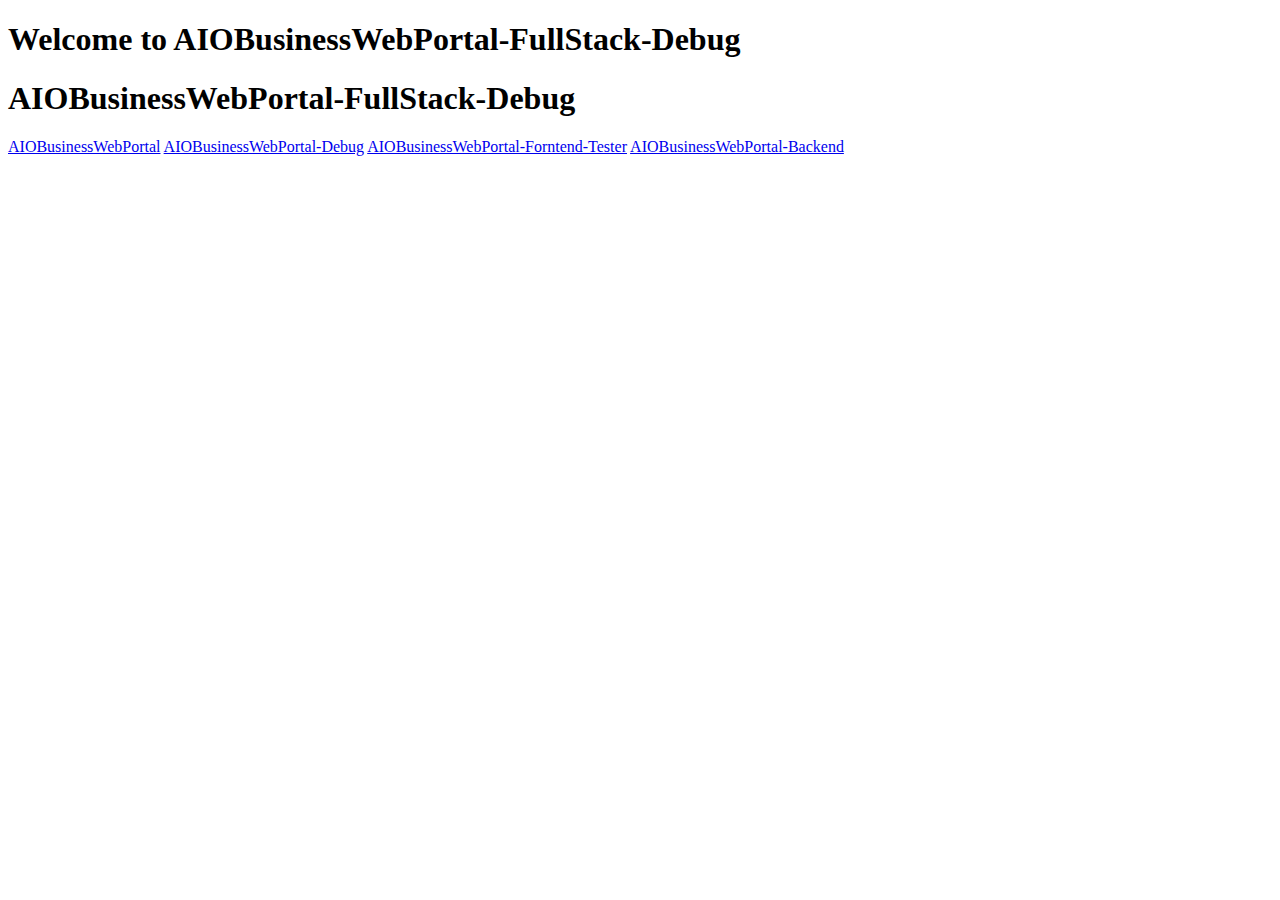
==== index.html @ 92fcf43a "Create index.html" ====
<!DOCTYPE html>
<html>
    <head>
        <h1>Welcome to AIOBusinessWebPortal-FullStack-Debug</h1>
    </head>
    <body>
        <h1>AIOBusinessWebPortal-FullStack-Debug</h1>
        <a href="https://www.xxx.com/">AIOBusinessWebPortal</a> 
        <a href="https://www.xxx.com/">AIOBusinessWebPortal-Debug</a> 
        <a href="https://www.xxx.com/">AIOBusinessWebPortal-Forntend-Tester</a> 
        <a href="https://www.xxx.com/">AIOBusinessWebPortal-Backend</a> 
    </body>
</html>
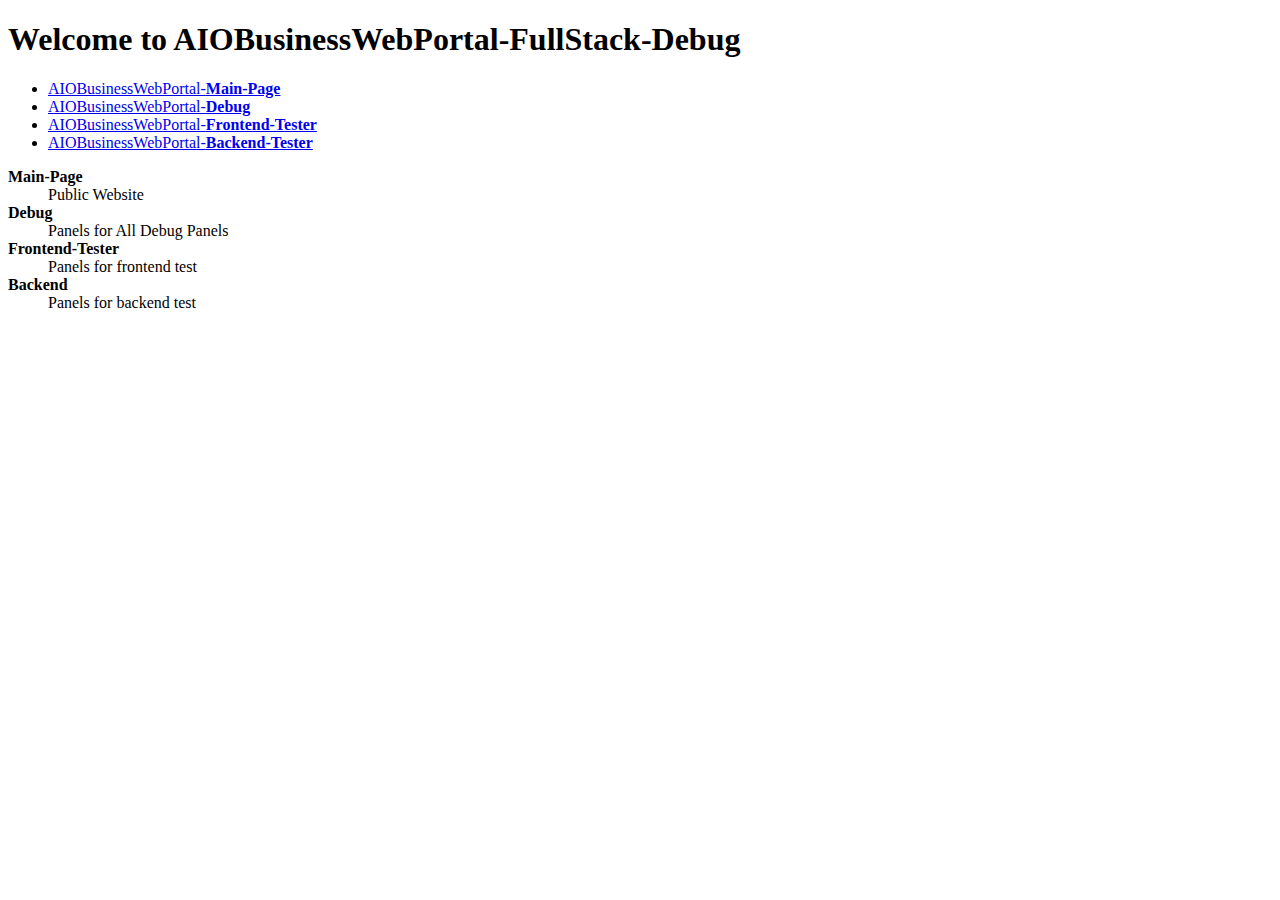
==== commit 463d5de9: "Update index.html" ====
--- a/index.html
+++ b/index.html
@@ -1,13 +1,31 @@
 <!DOCTYPE html>
 <html>
     <head>
-        <h1>Welcome to AIOBusinessWebPortal-FullStack-Debug</h1>
+        <title>AIOBWP-Debug Portal</title>
+        <meta charset="UTF-8" />
     </head>
     <body>
-        <h1>AIOBusinessWebPortal-FullStack-Debug</h1>
-        <a href="https://www.xxx.com/">AIOBusinessWebPortal</a> 
-        <a href="https://www.xxx.com/">AIOBusinessWebPortal-Debug</a> 
-        <a href="https://www.xxx.com/">AIOBusinessWebPortal-Forntend-Tester</a> 
-        <a href="https://www.xxx.com/">AIOBusinessWebPortal-Backend</a> 
+        <div id="main"></div>
+        <h1>Welcome to AIOBusinessWebPortal-FullStack-Debug</h1>
+        <p>
+            <ul>
+                <li> <a href="https://www.google.com/">AIOBusinessWebPortal-<strong>Main-Page</strong></a> </li>
+        <li> <a href="https://www.google.com/">AIOBusinessWebPortal-<strong>Debug</strong> </a> </li>
+        <li> <a href="https://www.google.com/">AIOBusinessWebPortal-<strong>Frontend-Tester</strong> </a>  </li>
+        <li><a href="https://www.google.com/">AIOBusinessWebPortal-<strong>Backend-Tester</strong> </a> </li>
+    </ul>
+        </p>
+        <dl>
+            <dt><strong>Main-Page</strong></dt><dt>
+            </dt><dd>Public Website</dd>
+            <dt><strong>Debug</strong></dt>
+            <dd>Panels for All Debug Panels</dd>
+            <dt><strong>Frontend-Tester</strong></dt>
+            <dd>Panels for frontend test</dd>
+            <dt><strong>Backend</strong></dt>
+            <dd>Panels for backend test</dd>
+        </dl>
+        
+        
     </body>
 </html>
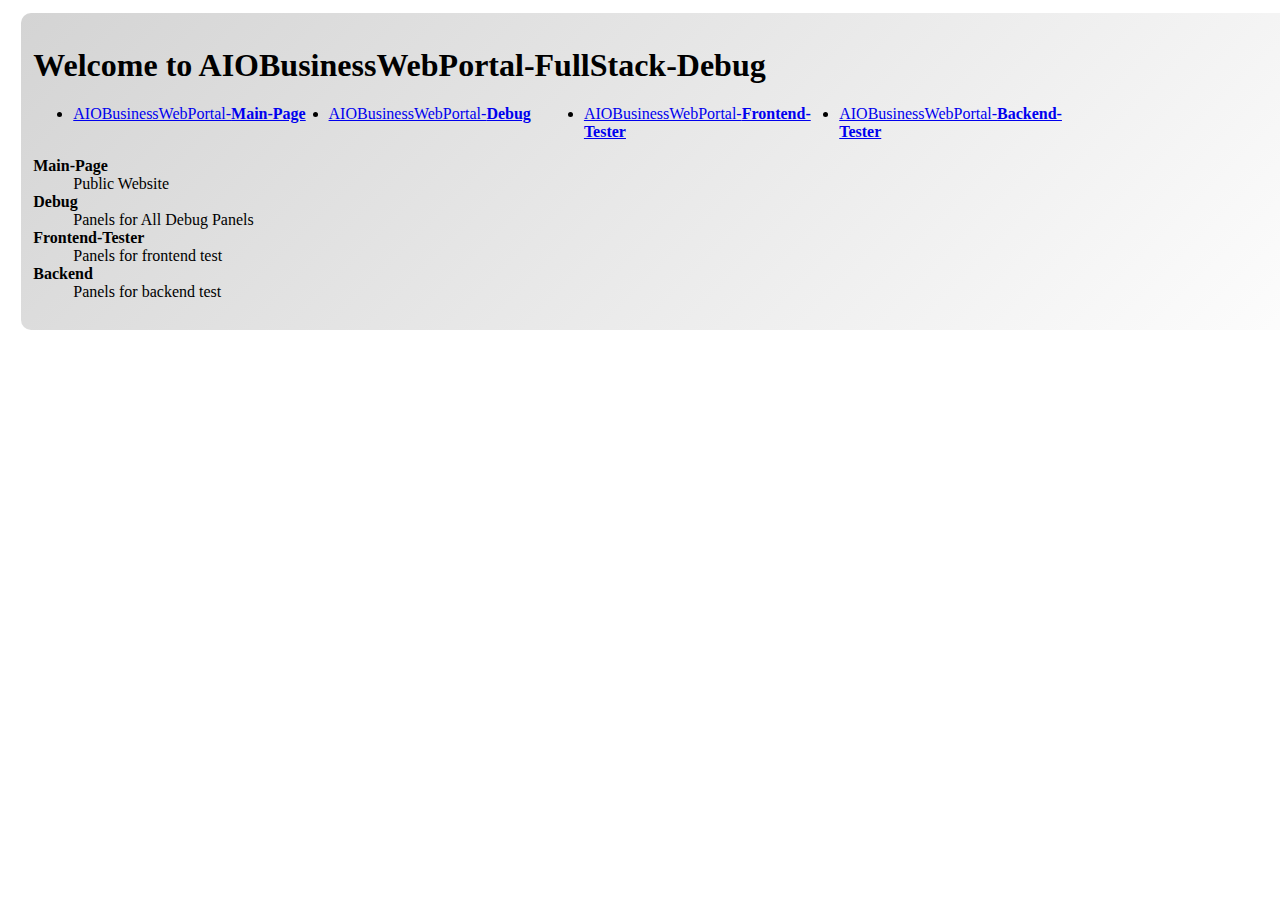
==== commit 5beb77cb: "Add more Styles" ====
--- a/index.html
+++ b/index.html
@@ -1,19 +1,23 @@
 <!DOCTYPE html>
-<html>
+
+<html lang="zh-TW">
     <head>
         <title>AIOBWP-Debug Portal</title>
         <meta charset="UTF-8" />
+        <meta name="viewport" content="width=device-width, initial-scale=1.0" />
+        <link rel="stylesheet" href="src/styles.css" />
     </head>
     <body>
-        <div id="main"></div>
+        <main>
+        <div id="container"></div>
         <h1>Welcome to AIOBusinessWebPortal-FullStack-Debug</h1>
         <p>
-            <ul>
+            <ul class="list"">
                 <li> <a href="https://www.google.com/">AIOBusinessWebPortal-<strong>Main-Page</strong></a> </li>
         <li> <a href="https://www.google.com/">AIOBusinessWebPortal-<strong>Debug</strong> </a> </li>
         <li> <a href="https://www.google.com/">AIOBusinessWebPortal-<strong>Frontend-Tester</strong> </a>  </li>
         <li><a href="https://www.google.com/">AIOBusinessWebPortal-<strong>Backend-Tester</strong> </a> </li>
-    </ul>
+            </ul>
         </p>
         <dl>
             <dt><strong>Main-Page</strong></dt><dt>
--- a/src/styles.css
+++ b/src/styles.css
@@ -0,0 +1,29 @@
+
+  main {
+    mix-height: 100%;
+    width: 100%;
+    padding: 1%;
+    border-radius: 10px;
+    background: #d4d4d4; /* fallback for old browsers */
+    background: linear-gradient(135deg, #d4d4d4, #fdfdfd);
+    margin: 1%;
+  }
+
+  
+.container {
+  background-color: rgba(255, 255, 255, 0.4);
+  border-radius: 8px;
+  padding: 48px;
+}
+
+  .container h1 {
+    color: #fa0a0a;
+    margin-bottom: 36px;
+  }
+  .list {
+    width: 80%;
+    display: grid;
+    grid-template-columns: repeat(4, 1fr);
+    row-gap: 4%;
+    column-gap: 1%;
+  }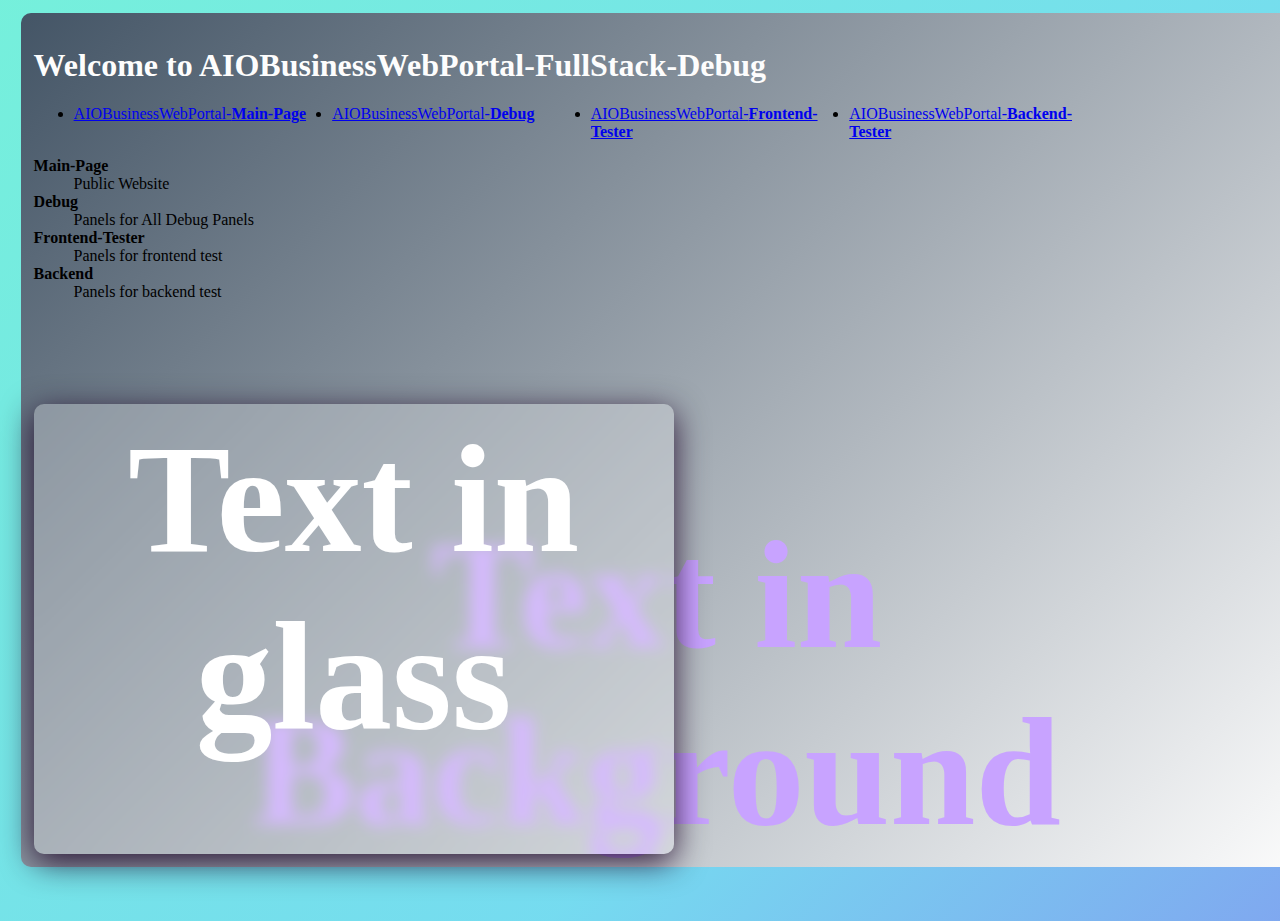
==== commit 8d2e78c9: "Glass effect added" ====
--- a/index.html
+++ b/index.html
@@ -14,9 +14,9 @@
         <p>
             <ul class="list"">
                 <li> <a href="https://www.google.com/">AIOBusinessWebPortal-<strong>Main-Page</strong></a> </li>
-        <li> <a href="https://www.google.com/">AIOBusinessWebPortal-<strong>Debug</strong> </a> </li>
-        <li> <a href="https://www.google.com/">AIOBusinessWebPortal-<strong>Frontend-Tester</strong> </a>  </li>
-        <li><a href="https://www.google.com/">AIOBusinessWebPortal-<strong>Backend-Tester</strong> </a> </li>
+                <li> <a href="https://www.google.com/">AIOBusinessWebPortal-<strong>Debug</strong> </a> </li>
+                <li> <a href="https://www.google.com/">AIOBusinessWebPortal-<strong>Frontend-Tester</strong> </a>  </li>
+                <li><a href="https://www.google.com/">AIOBusinessWebPortal-<strong>Backend-Tester</strong> </a> </li>
             </ul>
         </p>
         <dl>
@@ -30,6 +30,12 @@
             <dd>Panels for backend test</dd>
         </dl>
         
-        
+        <div class="background">
+            <h1>Text in Background</h1>
+            <div class="glass">
+              <h1>Text in glass</h1>
+            </div>
+          </div>
+
     </body>
 </html>
--- a/src/styles.css
+++ b/src/styles.css
@@ -1,29 +1,71 @@
 
   main {
-    mix-height: 100%;
+    max-height: 100%;
     width: 100%;
     padding: 1%;
     border-radius: 10px;
-    background: #d4d4d4; /* fallback for old browsers */
-    background: linear-gradient(135deg, #d4d4d4, #fdfdfd);
+    background: #445566; /* fallback for old browsers */
+    background: linear-gradient(135deg, #445566, #fdfdfd);
     margin: 1%;
   }
+      body {
+        width: 100%;
+        height: 100vh;
+        background: linear-gradient(
+          135deg,
+          hsl(170deg, 80%, 70%),
+          hsl(190deg, 80%, 70%),
+          hsl(250deg, 80%, 70%),
+          hsl(320deg, 80%, 70%)
+        );
+        background-size: 200% 200%;
+      }  
 
+h1
+{
+  color: #fdfdfd;
+}
   
 .container {
   background-color: rgba(255, 255, 255, 0.4);
   border-radius: 8px;
-  padding: 48px;
+  padding: 48px;  
 }
 
   .container h1 {
     color: #fa0a0a;
     margin-bottom: 36px;
   }
+
   .list {
     width: 80%;
     display: grid;
     grid-template-columns: repeat(4, 1fr);
     row-gap: 4%;
     column-gap: 1%;
-  }+  }
+  
+  .glass {
+    width: 50vw;
+    height: 50vh;
+    backdrop-filter: blur(8px);
+    -webkit-backdrop-filter: blur(8px);
+    background-color: rgba(255, 255, 255, 0.25);
+    box-shadow: 0 8px 32px 0 rgba(27, 0, 37, 0.89);
+    border-radius: 10px;
+  }
+
+      .background > h1 {
+        position: absolute;
+        font-size: 12vw;
+        color: #c8a3ff;
+        text-align: center;
+      }
+
+      .glass h1 {
+        text-align: center;
+        padding-top: 1%;
+        font-size: 12vw;
+        color: #ffffff;
+        text-shadow: 1% 1% 1% rgba(255, 255, 255, 0.2);
+      }